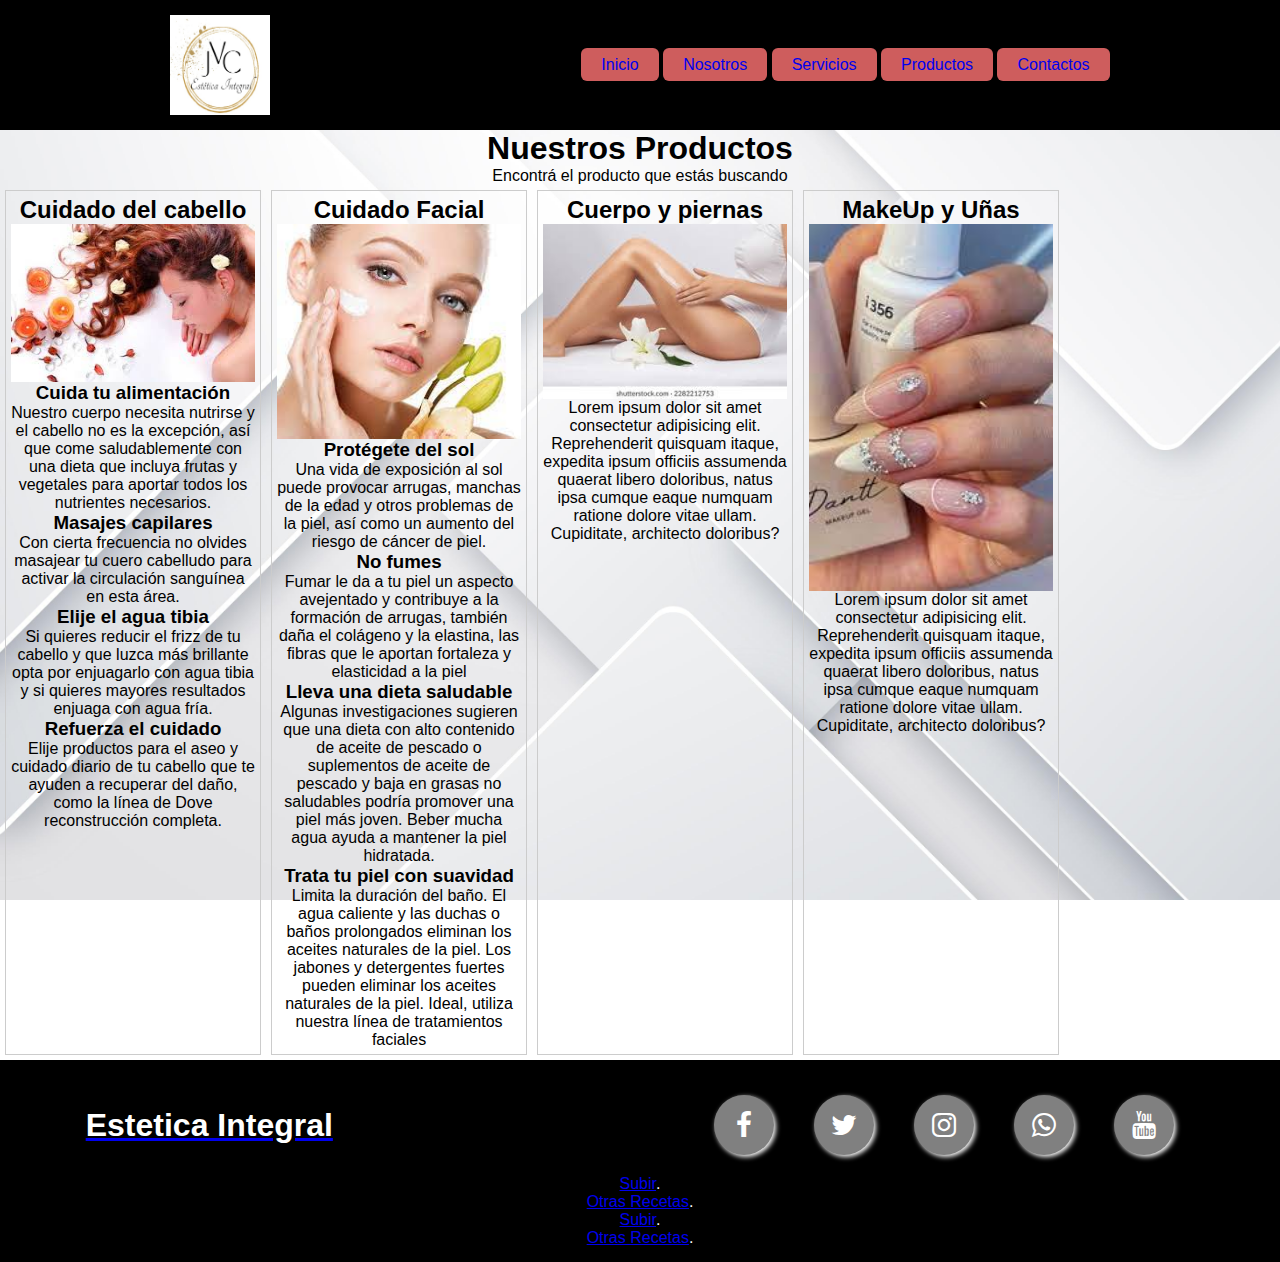
==== productos.html @ 27e5d89b "Añadí html productos para página adicional. Completando." ====
<!DOCTYPE html>
<html lang="en">
<head>
    <meta charset="UTF-8">
    <meta name="viewport" content="width=device-width, initial-scale=1.0">
    <link rel="stylesheet" href="https://stackpath.bootstrapcdn.com/font-awesome/4.7.0/css/font-awesome.min.css">
    <link rel="stylesheet" href="https://stackpath.bootstrapcdn.com/font-awesome/4.7.0/css/font-awesome.min.css">
    <link rel="stylesheet" href="https://maxst.icons8.com/vue-static/landings/line-awesome/line-awesome/1.3.0/css/line-awesome.min.css">
    <link rel="stylesheet" href="./style.css">
    <title>Productos</title>
</head>
<body>
    <header class="logo">
        <div class="barra">
            <a href="./index.html">
                <img src="./assets/Logo1.jpg" alt="" style="width: 100px; height: 100px; float: left;">
            </a>
            <nav class="navegar">
            <a href="./index.html" class="enlaces centrar textos">Inicio</a>
            <a href="./nosotros.html" class="enlaces centrar textos">Nosotros</a>
            <a href="./servicios.html" class="enlaces centrar textos">Servicios</a>
            <a href="./productos.html" class="enlaces centrar textos">Productos</a>
            <a href="#" class="enlaces centrar textos">Contactos</a>
        </nav>
        </div>
    </div>
    </header>
   <main>
    <section id="productos">
        <h1>Nuestros Productos</h1>
        <p>Encontrá el producto que estás buscando</p>
        <div class="productosContainer">
            <article >
                <h2>Cuidado del cabello</h2>
                <div>
                    <img src="./assets/cuidadoCapilar.jpeg" alt="">
                    <h3>Cuida tu alimentación</h3>
                    <p>Nuestro cuerpo necesita nutrirse y el cabello no es la excepción, así que come saludablemente con una dieta que incluya frutas y vegetales para aportar todos los nutrientes  necesarios.</p>                    
                    <h3>Masajes capilares</h3>
                    <p>Con cierta frecuencia no olvides masajear tu cuero cabelludo para activar la circulación sanguínea en esta área.</p>                    
                    <h3>Elije el agua tibia</h3>
                    <p>Si quieres reducir el frizz de tu cabello y que luzca más brillante opta por enjuagarlo con agua tibia y si quieres mayores resultados enjuaga con agua fría.</p>                    
                    <h3>Refuerza el cuidado</h3>
                    <p> Elije productos para el aseo y cuidado diario de tu cabello que te ayuden a recuperar del daño, como la línea de Dove reconstrucción completa.</p>                    
                </div>
            </article>
            <article >
                <h2>Cuidado Facial</h2>
                <div>
                    <img src="./assets/cuidadoFacial.jpeg" alt="">
                    <h3>Protégete del sol</h3>
                    <p>Una vida de exposición al sol puede provocar arrugas, manchas de la edad y otros problemas de la piel, así como un aumento del riesgo de cáncer de piel.</p>                    
                    <h3>No fumes</h3>
                    <p>Fumar le da a tu piel un aspecto avejentado y contribuye a la formación de arrugas, también daña el colágeno y la elastina, las fibras que le aportan fortaleza y elasticidad a la piel</p>                    
                    <h3>Lleva una dieta saludable</h3>
                    <p>Algunas investigaciones sugieren que una dieta con alto contenido de aceite de pescado o suplementos de aceite de pescado y baja en grasas no saludables podría promover una piel más joven. Beber mucha agua ayuda a mantener la piel hidratada.</p>                    
                    <h3>Trata tu piel con suavidad</h3>
                    <p> Limita la duración del baño. El agua caliente y las duchas o baños prolongados eliminan los aceites naturales de la piel. Los jabones y detergentes fuertes pueden eliminar los aceites naturales de la piel. Ideal, utiliza nuestra línea de tratamientos faciales</p>                    
               </div>
            </article>
            <article >
                <h2>Cuerpo y piernas</h2>
                <div>
                    <img src="./assets/cuidadoCuerpoYpiernas.jpeg" alt="">
                    <p>Lorem ipsum dolor sit amet consectetur adipisicing elit. Reprehenderit quisquam itaque, expedita ipsum officiis assumenda quaerat libero doloribus, natus ipsa cumque eaque numquam ratione dolore vitae ullam. Cupiditate, architecto doloribus?</p>
            </div>
            </article>
            <article >
                <h2>MakeUp y Uñas</h2>
                <div>
                    <img src="./assets/makeUpyUñas.jpeg" alt="">
                    <p>Lorem ipsum dolor sit amet consectetur adipisicing elit. Reprehenderit quisquam itaque, expedita ipsum officiis assumenda quaerat libero doloribus, natus ipsa cumque eaque numquam ratione dolore vitae ullam. Cupiditate, architecto doloribus?</p>
            </div>
            </article>
        </div>
    </section>   
   </main>
   <footer class="footer">
    <section>
        <div class="barra">
            <a href="./index.html">
             <h1>Estetica Integral</h1>
            </a>
        <section class="botones">
          <a href="#" class="fa fa-facebook"></a>
          <a href="#" class="fa fa-twitter"></a>
          <a href="#" class="fa fa-instagram"></a>
          <a href="#" class="fa fa-whatsapp"></a>
          <a href="#" class="fa fa-youtube"></a>
        </section>
      </div>
      
    </section>
      <section>
        <a href="#inicio">Subir</a>.</p>
        <a href="https://www.lanacion.com.ar/recetas/" target="_blank">Otras Recetas</a>.</p>
      </section>
      <section id="contactos">
        <a href="#inicio">Subir</a>.</p>
        <a href="https://www.lanacion.com.ar/recetas/" target="_blank">Otras Recetas</a>.</p>
      </section>
   </footer>
</body>
</html>
---- style.css ----
@import url('https://fonts.googleapis.com/css2?family=Rubik+Bubbles&display=swap');
@import url('https://fonts.googleapis.com/css2?family=Rubik+Bubbles&family=Whisper&display=swap');

:root{ /*Variables*/
    --blanco: white;
    --negro: black;
    --gris: gray;
    --colorPrincipal:  #0739a1;
    --colorFondo: #ce5d5d;
}
*{
    padding: 0%;
    margin: 0%;
    box-sizing: border-box;
}
body{
    font-family:Arial, Helvetica, sans-serif;
    background-image: url("./assets/Fondo2.jpg");
    background-repeat: no-repeat;
    background-attachment: fixed;
    background-size: cover;

    #imageContainer{
        display: flex;
        flex-direction: column;
        align-items: center;
    }
    /* significa fondo fijo */
}
/*HEADER*/
header p{
    font-size: medium;
}
header{
    background-color: var(--negro);
    color: #fff;
    padding: 15px;
    text-align: center;
}
.navegador{
    display: flex;
    flex-direction: row;
    gap: 3rem;
}

.enlaces{
    padding: 8px 20px;
	text-decoration: none;
	background: var(--colorFondo);
	float: center;
	border-radius: 6px;
	border: 0;
}

.enlaces:hover{
    transition: background 2s, color 2s;
    color: var(--blanco);
}

main #inicio{
    background-image: url("./assets/estética.jpeg");
    background-repeat: no-repeat;
    background-size: cover;
    text-align: center;
    padding: 8% 50% 30% 0;
    min-height: 100%;
    width: auto;
}
main #inicio img{
    width: 100%;
    height: 100%;
}
main #inicio h1{
    font-family: Cambria, Cochin, Georgia, Times, 'Times New Roman', serif;
    color: rgb(159, 28, 159);
    font-size: xx-large;
}
main #nosotros{
    text-align: center;
    background-color: #b3b3b35e;
    padding: 10px;
}
main #nosotros h2,
main #nosotros h3{
    padding: 10px;
}

main #nosotros article{
    display: flex;
}

main #productos {
    text-align: center;
 }
main #productos .productosContainer{
    display: flex;
}
main #productos article{
   border: 1px solid #ccc;
   padding: 5px;
   margin: 5px;
   width: 20%;
}
main #productos article div{
    display: flex;
    flex-direction: column;
 }
main #productos img{
    width: 100%;
    height: auto;
}
footer{
    background-color: #333;
    color: #fff;
    padding: 15px;
    text-align: center;
}
footer h1{
    color:white
}
footer nav ul{
    list-style: none;
    display: flex;
    justify-content: flex-end;
    background-color: rgb(196, 134, 134);
    color: white;
    padding: 10px 0 10px 0;    
}
footer nav ul li{
    padding: 0 5px 0 5px;    
    font-size: larger;
}
footer nav ul li:hover{
    color: aqua;    
}


/*FOOTER*/

.footer{
    background-color: var(--negro);
 }
 
 .botones{
     min-width: 45rem;
     display: flex;
     justify-content: end;
 }
 
 .botones a {
     text-decoration: none;
     font-size: 28px;
     width: 60px;
     height: 60px;
     line-height: 60px;
     margin: 20px;
     text-align: center;
     background: var(--gris);
     color: var(--blanco);
     border-radius: 50%;
     box-shadow: 2px 2px 5px var(--blanco);
     transition: all .4s ease-in-out;
 }
   
 .botones a:hover {
     transform: scale(1.2);
 }
 
 .barra{
         display: flex;
         justify-content: space-around;
         align-items: center;
 }
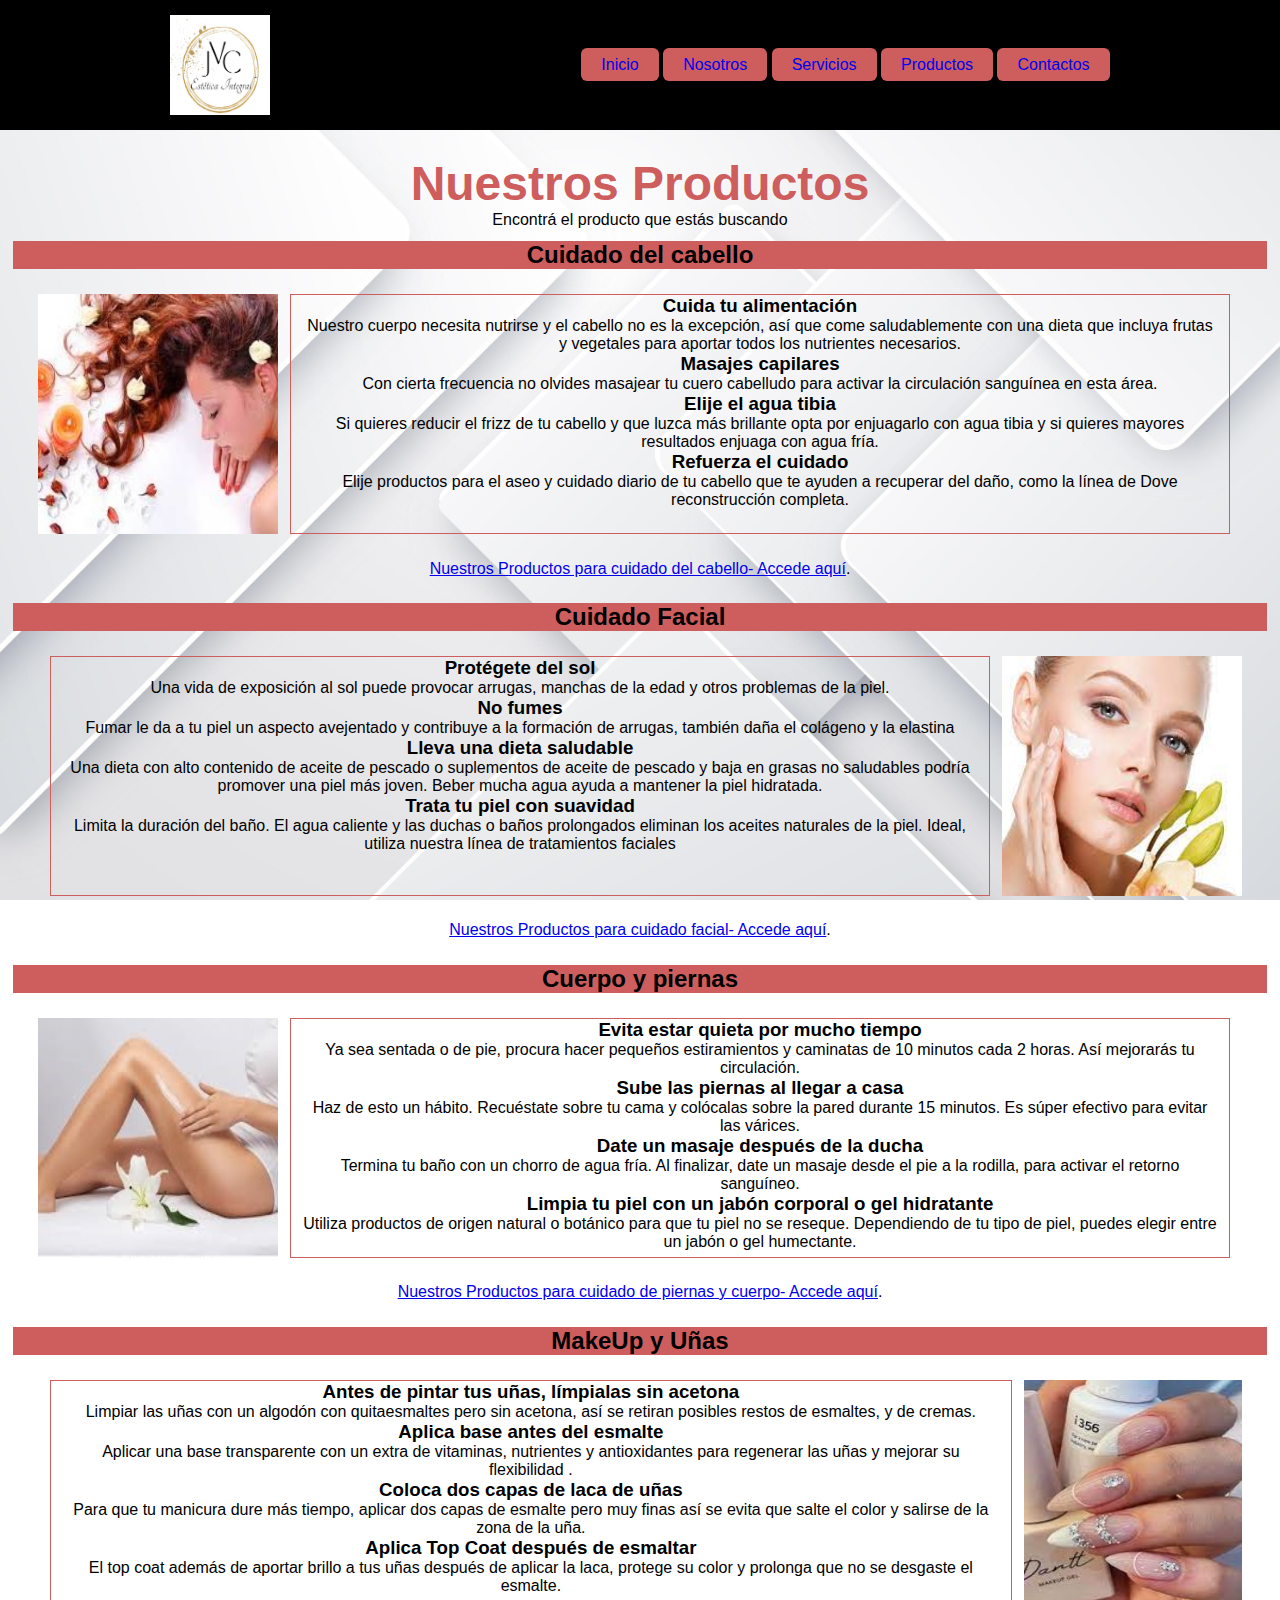
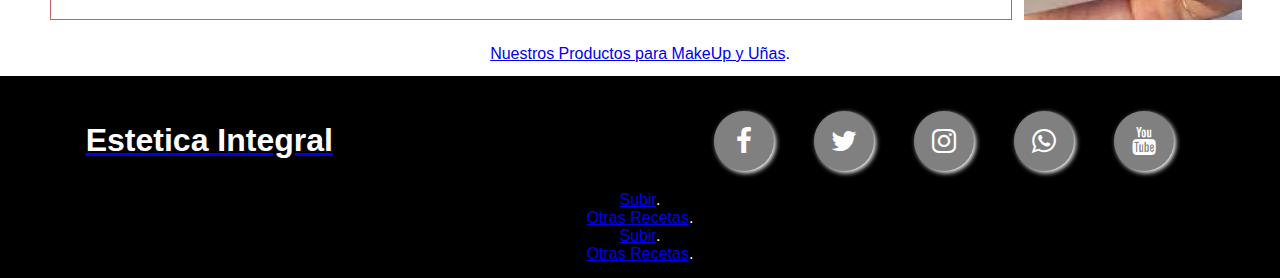
==== commit dd44565b: "Sección(html) productos, terminada." ====
--- a/productos.html
+++ b/productos.html
@@ -32,45 +32,71 @@
         <div class="productosContainer">
             <article >
                 <h2>Cuidado del cabello</h2>
-                <div>
+                <div class="articleContainer">
                     <img src="./assets/cuidadoCapilar.jpeg" alt="">
-                    <h3>Cuida tu alimentación</h3>
-                    <p>Nuestro cuerpo necesita nutrirse y el cabello no es la excepción, así que come saludablemente con una dieta que incluya frutas y vegetales para aportar todos los nutrientes  necesarios.</p>                    
-                    <h3>Masajes capilares</h3>
-                    <p>Con cierta frecuencia no olvides masajear tu cuero cabelludo para activar la circulación sanguínea en esta área.</p>                    
-                    <h3>Elije el agua tibia</h3>
-                    <p>Si quieres reducir el frizz de tu cabello y que luzca más brillante opta por enjuagarlo con agua tibia y si quieres mayores resultados enjuaga con agua fría.</p>                    
-                    <h3>Refuerza el cuidado</h3>
-                    <p> Elije productos para el aseo y cuidado diario de tu cabello que te ayuden a recuperar del daño, como la línea de Dove reconstrucción completa.</p>                    
+                    <div class="tips">
+                        <h3>Cuida tu alimentación</h3>
+                        <p>Nuestro cuerpo necesita nutrirse y el cabello no es la excepción, así que come saludablemente con una dieta que incluya frutas y vegetales para aportar todos los nutrientes  necesarios.</p>                    
+                        <h3>Masajes capilares</h3>
+                        <p>Con cierta frecuencia no olvides masajear tu cuero cabelludo para activar la circulación sanguínea en esta área.</p>                    
+                        <h3>Elije el agua tibia</h3>
+                        <p>Si quieres reducir el frizz de tu cabello y que luzca más brillante opta por enjuagarlo con agua tibia y si quieres mayores resultados enjuaga con agua fría.</p>                    
+                        <h3>Refuerza el cuidado</h3>
+                        <p> Elije productos para el aseo y cuidado diario de tu cabello que te ayuden a recuperar del daño, como la línea de Dove reconstrucción completa.</p>                    
+                    </div>
                 </div>
+                <a href="https://www.amazon.com/s?k=kit+productos+para+el+cabello&adgrpid=161899428704&hvadid=678840870851&hvdev=c&hvlocphy=20026&hvnetw=g&hvqmt=b&hvrand=12467634858262627754&hvtargid=kwd-2232851652860&hydadcr=11240_13660543&tag=hydglogoo-20&ref=pd_sl_53jx0w9o5k_b" target="_blank">Nuestros Productos para cuidado del cabello- Accede aquí</a>.</p>
             </article>
             <article >
                 <h2>Cuidado Facial</h2>
-                <div>
+                <div class="articleContainer">
+                    <div class="tips">
+                        <h3>Protégete del sol</h3>
+                        <p>Una vida de exposición al sol puede provocar arrugas, manchas de la edad y otros problemas de la piel.</p>                    
+                        <h3>No fumes</h3>
+                        <p>Fumar le da a tu piel un aspecto avejentado y contribuye a la formación de arrugas, también daña el colágeno y la elastina</p>                    
+                        <h3>Lleva una dieta saludable</h3>
+                        <p>Una dieta con alto contenido de aceite de pescado o suplementos de aceite de pescado y baja en grasas no saludables podría promover una piel más joven. Beber mucha agua ayuda a mantener la piel hidratada.</p>                    
+                        <h3>Trata tu piel con suavidad</h3>
+                        <p> Limita la duración del baño. El agua caliente y las duchas o baños prolongados eliminan los aceites naturales de la piel. Ideal, utiliza nuestra línea de tratamientos faciales</p>                    
+                    </div>
                     <img src="./assets/cuidadoFacial.jpeg" alt="">
-                    <h3>Protégete del sol</h3>
-                    <p>Una vida de exposición al sol puede provocar arrugas, manchas de la edad y otros problemas de la piel, así como un aumento del riesgo de cáncer de piel.</p>                    
-                    <h3>No fumes</h3>
-                    <p>Fumar le da a tu piel un aspecto avejentado y contribuye a la formación de arrugas, también daña el colágeno y la elastina, las fibras que le aportan fortaleza y elasticidad a la piel</p>                    
-                    <h3>Lleva una dieta saludable</h3>
-                    <p>Algunas investigaciones sugieren que una dieta con alto contenido de aceite de pescado o suplementos de aceite de pescado y baja en grasas no saludables podría promover una piel más joven. Beber mucha agua ayuda a mantener la piel hidratada.</p>                    
-                    <h3>Trata tu piel con suavidad</h3>
-                    <p> Limita la duración del baño. El agua caliente y las duchas o baños prolongados eliminan los aceites naturales de la piel. Los jabones y detergentes fuertes pueden eliminar los aceites naturales de la piel. Ideal, utiliza nuestra línea de tratamientos faciales</p>                    
-               </div>
+                </div>
+                <a href="https://www.amazon.com/s?k=produtos+skin+care&adgrpid=152917837137&hvadid=678750059664&hvdev=c&hvlocphy=20026&hvnetw=g&hvqmt=b&hvrand=7562225236938048650&hvtargid=kwd-354472571268&hydadcr=1877_13652042&tag=hydglogoo-20&ref=pd_sl_9fxro5tn1w_b" target="_blank">Nuestros Productos para cuidado facial- Accede aquí</a>.</p>
             </article>
             <article >
                 <h2>Cuerpo y piernas</h2>
-                <div>
+                <div class="articleContainer">
                     <img src="./assets/cuidadoCuerpoYpiernas.jpeg" alt="">
-                    <p>Lorem ipsum dolor sit amet consectetur adipisicing elit. Reprehenderit quisquam itaque, expedita ipsum officiis assumenda quaerat libero doloribus, natus ipsa cumque eaque numquam ratione dolore vitae ullam. Cupiditate, architecto doloribus?</p>
-            </div>
+                    <div class="tips">
+                        <h3>Evita estar quieta por mucho tiempo</h3>
+                        <p>Ya sea sentada o de pie, procura hacer pequeños estiramientos y caminatas de 10 minutos cada 2 horas. Así mejorarás tu circulación.</p>                    
+                        <h3>Sube las piernas al llegar a casa</h3>
+                        <p>Haz de esto un hábito. Recuéstate sobre tu cama y colócalas sobre la pared durante 15 minutos. Es súper efectivo para evitar las várices.</p>                    
+                        <h3>Date un masaje después de la ducha</h3>
+                        <p>Termina tu baño con un chorro de agua fría. Al finalizar, date un masaje desde el pie a la rodilla, para activar el retorno sanguíneo.</p>                    
+                        <h3>Limpia tu piel con un jabón corporal o gel hidratante</h3>
+                        <p>Utiliza productos de origen natural o botánico para que tu piel no se reseque. Dependiendo de tu tipo de piel, puedes elegir entre un jabón o gel humectante.</p>                    
+                    </div>
+                </div>
+                <a href="https://www.amazon.com/s?k=productos+para+el+cuidado+de+la+piel&adgrpid=155242570735&hvadid=678074257122&hvdev=c&hvlocphy=20026&hvnetw=g&hvqmt=b&hvrand=2435514849611207284&hvtargid=kwd-1446525092&hydadcr=18678_13654588&tag=hydglogoo-20&ref=pd_sl_4ce73y6uc9_b" target="_blank">Nuestros Productos para cuidado de piernas y cuerpo- Accede aquí</a>.</p>
             </article>
             <article >
                 <h2>MakeUp y Uñas</h2>
-                <div>
+                <div class="articleContainer">
+                    <div class="tips">
+                        <h3>Antes de pintar tus uñas, límpialas sin acetona</h3>
+                        <p>Limpiar las uñas con un algodón con quitaesmaltes pero sin acetona, así se retiran posibles restos de esmaltes, y de cremas.</p>                    
+                        <h3>Aplica base antes del esmalte</h3>
+                        <p>Aplicar una base transparente con un extra de vitaminas, nutrientes y antioxidantes para regenerar las uñas y mejorar su flexibilidad .</p>                    
+                        <h3>Coloca dos capas de laca de uñas</h3>
+                        <p>Para que tu manicura dure más tiempo, aplicar dos capas de esmalte pero muy finas así se evita que salte el color y salirse de la zona de la uña.</p>                    
+                        <h3>Aplica Top Coat después de esmaltar</h3>
+                        <p>El top coat además de aportar brillo a tus uñas después de aplicar la laca, protege su color y prolonga que no se desgaste el esmalte. </p>                    
+                    </div>
                     <img src="./assets/makeUpyUñas.jpeg" alt="">
-                    <p>Lorem ipsum dolor sit amet consectetur adipisicing elit. Reprehenderit quisquam itaque, expedita ipsum officiis assumenda quaerat libero doloribus, natus ipsa cumque eaque numquam ratione dolore vitae ullam. Cupiditate, architecto doloribus?</p>
-            </div>
+                </div>
+                <a href="https://www.amazon.com/s?k=productos+u%C3%B1as&__mk_es_US=%C3%85M%C3%85%C5%BD%C3%95%C3%91&crid=2F6PUN1A442JX&sprefix=productos+u%C3%B1as%2Caps%2C260&ref=nb_sb_noss_1" target="_blank">Nuestros Productos para MakeUp y Uñas</a>.</p>
             </article>
         </div>
     </section>   
--- a/style.css
+++ b/style.css
@@ -92,22 +92,41 @@
 main #productos {
     text-align: center;
  }
+ main #productos h1 {
+    color:  var(--colorFondo);
+    font-size: xxx-large;
+    font-weight: bolder;
+    padding-top: 2%;
+ }
+
 main #productos .productosContainer{
     display: flex;
+    flex-direction: column;
 }
 main #productos article{
-   border: 1px solid #ccc;
-   padding: 5px;
-   margin: 5px;
-   width: 20%;
+    display: flex;
+    padding: 1% 1%;
+    align-items: center;
+    justify-content: center;
+    flex-wrap: wrap;
 }
-main #productos article div{
+main #productos h2{
+    background: var(--colorFondo);
+    width: 100%;
+}
+main #productos article .articleContainer{
     display: flex;
-    flex-direction: column;
+    padding: 2%;
  }
+ main #productos article .articleContainer .tips{
+    border: 1px solid  var(--colorFondo);
+    margin: 0 1%;
+    padding: 0 1%;
+ }
+ 
 main #productos img{
-    width: 100%;
-    height: auto;
+    width: 15em;
+    height: 15em;
 }
 footer{
     background-color: #333;
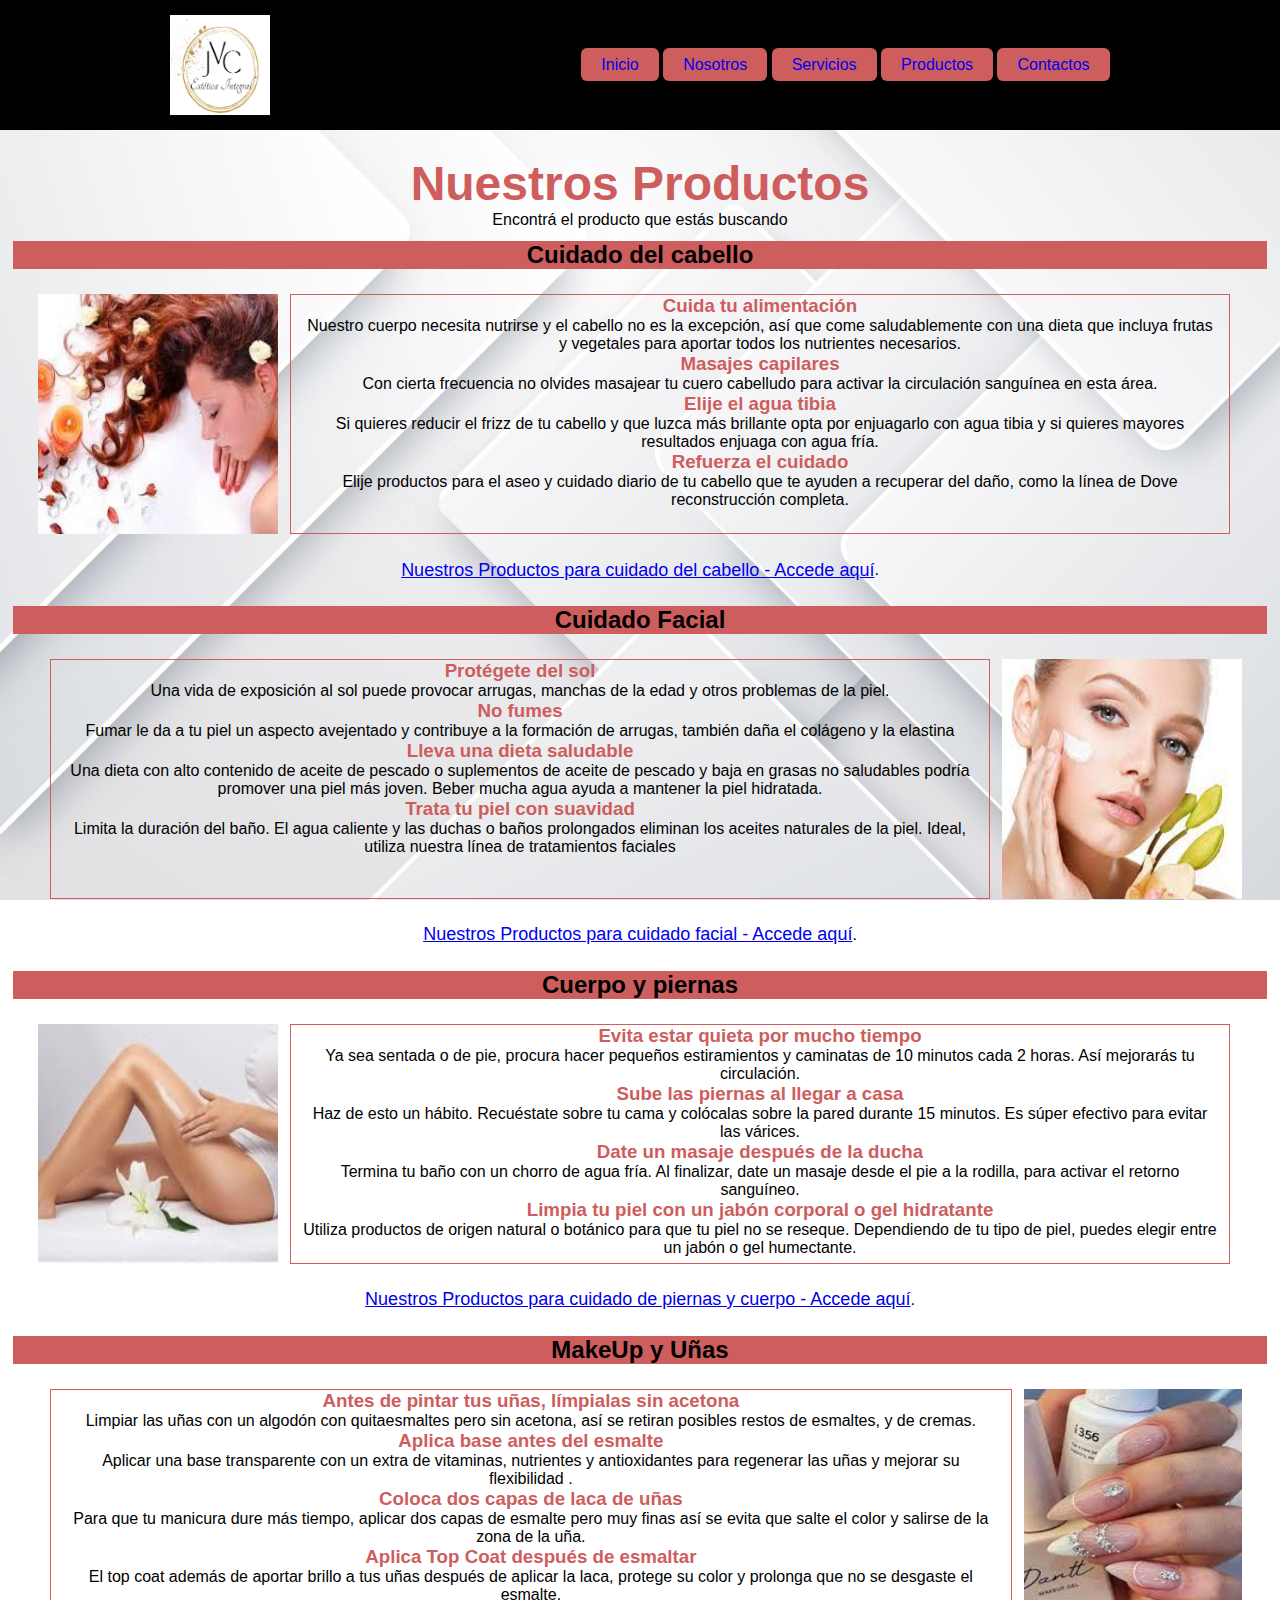
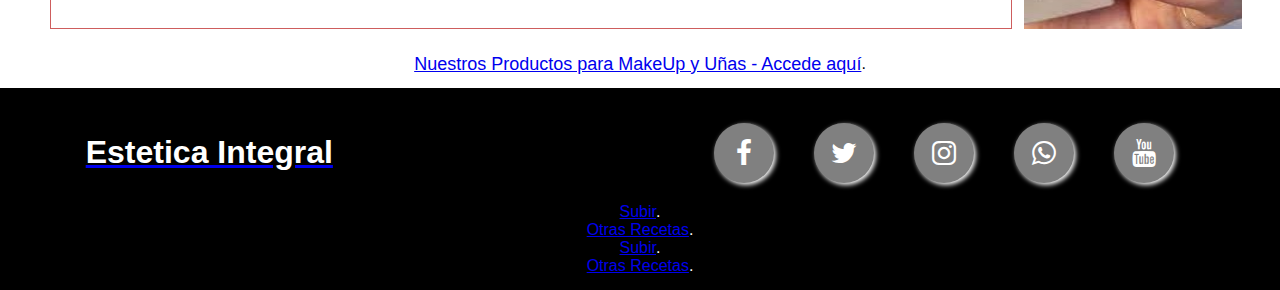
==== commit 6ce08f7e: "Modificaciones en html y css de Productos" ====
--- a/productos.html
+++ b/productos.html
@@ -45,7 +45,7 @@
                         <p> Elije productos para el aseo y cuidado diario de tu cabello que te ayuden a recuperar del daño, como la línea de Dove reconstrucción completa.</p>                    
                     </div>
                 </div>
-                <a href="https://www.amazon.com/s?k=kit+productos+para+el+cabello&adgrpid=161899428704&hvadid=678840870851&hvdev=c&hvlocphy=20026&hvnetw=g&hvqmt=b&hvrand=12467634858262627754&hvtargid=kwd-2232851652860&hydadcr=11240_13660543&tag=hydglogoo-20&ref=pd_sl_53jx0w9o5k_b" target="_blank">Nuestros Productos para cuidado del cabello- Accede aquí</a>.</p>
+                <a href="https://www.amazon.com/s?k=kit+productos+para+el+cabello&adgrpid=161899428704&hvadid=678840870851&hvdev=c&hvlocphy=20026&hvnetw=g&hvqmt=b&hvrand=12467634858262627754&hvtargid=kwd-2232851652860&hydadcr=11240_13660543&tag=hydglogoo-20&ref=pd_sl_53jx0w9o5k_b" target="_blank">Nuestros Productos para cuidado del cabello - Accede aquí</a>.</p>
             </article>
             <article >
                 <h2>Cuidado Facial</h2>
@@ -62,7 +62,7 @@
                     </div>
                     <img src="./assets/cuidadoFacial.jpeg" alt="">
                 </div>
-                <a href="https://www.amazon.com/s?k=produtos+skin+care&adgrpid=152917837137&hvadid=678750059664&hvdev=c&hvlocphy=20026&hvnetw=g&hvqmt=b&hvrand=7562225236938048650&hvtargid=kwd-354472571268&hydadcr=1877_13652042&tag=hydglogoo-20&ref=pd_sl_9fxro5tn1w_b" target="_blank">Nuestros Productos para cuidado facial- Accede aquí</a>.</p>
+                <a href="https://www.amazon.com/s?k=produtos+skin+care&adgrpid=152917837137&hvadid=678750059664&hvdev=c&hvlocphy=20026&hvnetw=g&hvqmt=b&hvrand=7562225236938048650&hvtargid=kwd-354472571268&hydadcr=1877_13652042&tag=hydglogoo-20&ref=pd_sl_9fxro5tn1w_b" target="_blank">Nuestros Productos para cuidado facial - Accede aquí</a>.</p>
             </article>
             <article >
                 <h2>Cuerpo y piernas</h2>
@@ -79,7 +79,8 @@
                         <p>Utiliza productos de origen natural o botánico para que tu piel no se reseque. Dependiendo de tu tipo de piel, puedes elegir entre un jabón o gel humectante.</p>                    
                     </div>
                 </div>
-                <a href="https://www.amazon.com/s?k=productos+para+el+cuidado+de+la+piel&adgrpid=155242570735&hvadid=678074257122&hvdev=c&hvlocphy=20026&hvnetw=g&hvqmt=b&hvrand=2435514849611207284&hvtargid=kwd-1446525092&hydadcr=18678_13654588&tag=hydglogoo-20&ref=pd_sl_4ce73y6uc9_b" target="_blank">Nuestros Productos para cuidado de piernas y cuerpo- Accede aquí</a>.</p>
+                <br>
+                <a href="https://www.amazon.com/s?k=productos+para+el+cuidado+de+la+piel&adgrpid=155242570735&hvadid=678074257122&hvdev=c&hvlocphy=20026&hvnetw=g&hvqmt=b&hvrand=2435514849611207284&hvtargid=kwd-1446525092&hydadcr=18678_13654588&tag=hydglogoo-20&ref=pd_sl_4ce73y6uc9_b" target="_blank">Nuestros Productos para cuidado de piernas y cuerpo - Accede aquí</a>.</p>
             </article>
             <article >
                 <h2>MakeUp y Uñas</h2>
@@ -96,7 +97,8 @@
                     </div>
                     <img src="./assets/makeUpyUñas.jpeg" alt="">
                 </div>
-                <a href="https://www.amazon.com/s?k=productos+u%C3%B1as&__mk_es_US=%C3%85M%C3%85%C5%BD%C3%95%C3%91&crid=2F6PUN1A442JX&sprefix=productos+u%C3%B1as%2Caps%2C260&ref=nb_sb_noss_1" target="_blank">Nuestros Productos para MakeUp y Uñas</a>.</p>
+                <br>
+                <a href="https://www.amazon.com/s?k=productos+u%C3%B1as&__mk_es_US=%C3%85M%C3%85%C5%BD%C3%95%C3%91&crid=2F6PUN1A442JX&sprefix=productos+u%C3%B1as%2Caps%2C260&ref=nb_sb_noss_1" target="_blank">Nuestros Productos para MakeUp y Uñas - Accede aquí</a>.</p>
             </article>
         </div>
     </section>   
--- a/style.css
+++ b/style.css
@@ -98,6 +98,9 @@
     font-weight: bolder;
     padding-top: 2%;
  }
+ main #productos h3 {
+    color:  var(--colorFondo);
+ }
 
 main #productos .productosContainer{
     display: flex;
@@ -113,6 +116,9 @@
 main #productos h2{
     background: var(--colorFondo);
     width: 100%;
+}
+main #productos a{
+    font-size: large;
 }
 main #productos article .articleContainer{
     display: flex;
